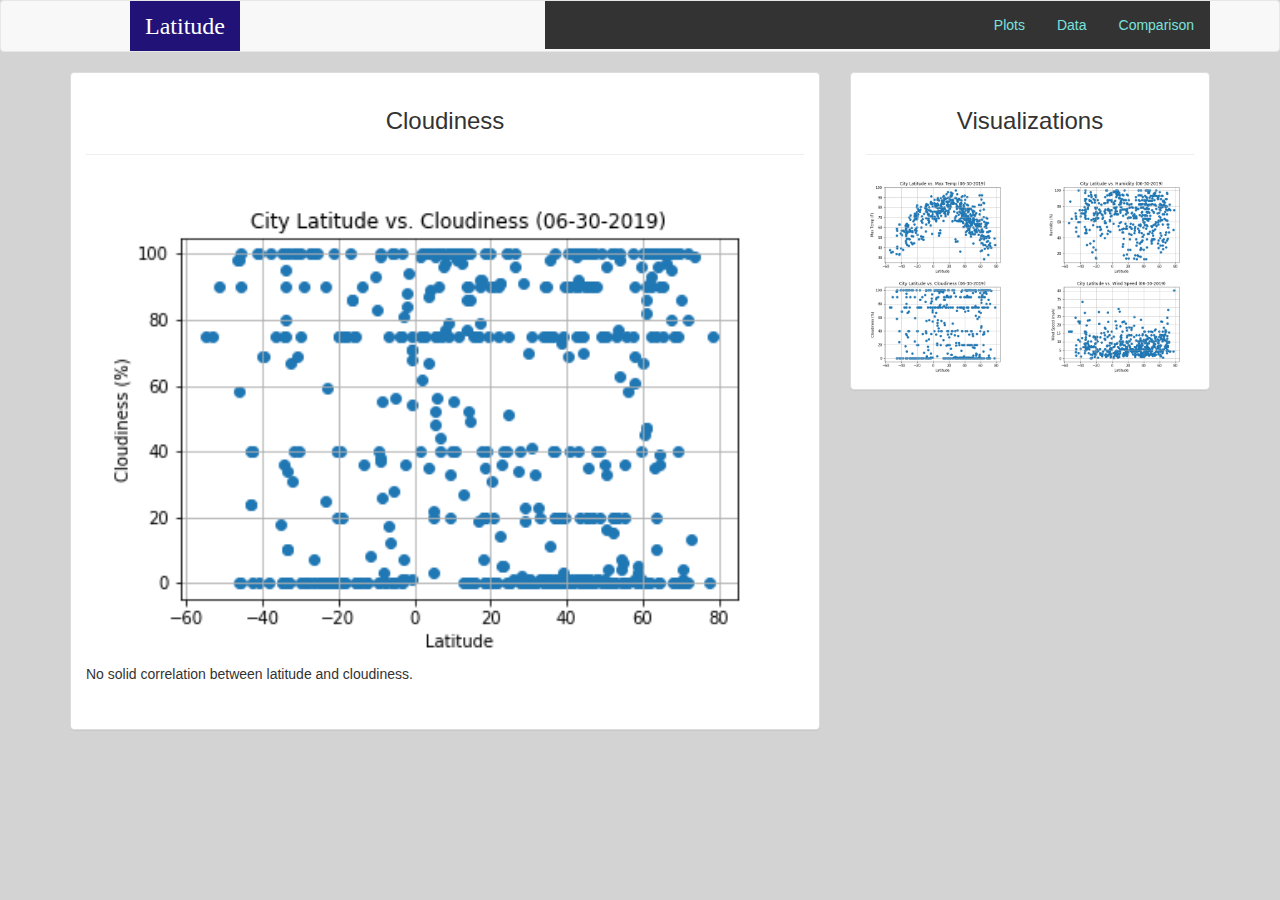
==== cloudiness.html @ d3e02b1d "pushing htmls" ====
<!DOCTYPE html>
<html lang="en">

    <head>
        <meta charset="UTF-8">
        <meta name="viewport" content="width=device-width, initial-scale=1.0">
        <meta http-equiv="X-UA-Compatible" content="ie=edge">
        <title>Weather_Web_HW</title>
        <link rel="stylesheet" href="https://maxcdn.bootstrapcdn.com/bootstrap/3.3.7/css/bootstrap.min.css" integrity="sha384-BVYiiSIFeK1dGmJRAkycuHAHRg32OmUcww7on3RYdg4Va+PmSTsz/K68vbdEjh4u"
        crossorigin="anonymous">
        <link rel="stylesheet" href="style.css">
    </head>
    <body style="background-color: lightgray">
        
            <nav class="navbar navbar-default">
                    <div class="container">
                        <div class="navbar-header">
                            <a class="navbar-brand logo" href="index.html"> 
                            <span class="nav-color">Latitude</span></a>
                        </div>
                        <ul>
                            <li><a href="comparison.html"> Comparison</a></li>
                            <li><a href="data.html"> Data</a></li>
                            <li class="dropdown">
                                <a href="javascript:void(0)" class="dropbtn">Plots</a>
                                <div class="dropdown-content">
                                    <a href="temperature.html">Max Temperature</a>
                                    <a href="humidity.html">Humidity</a>
                                    <a href="cloudiness.html">Cloudiness</a>
                                    <a href="wind_speed.html">Wind Speed</a>
                                  </div>
                            </li>
                        </ul>
                    </div>      
                </nav>
    
        <div class = "container">
            <div class="row">
                <div class="col-md-8">
                    <div class="panel panel-default">
                        <div class="panel-body">
                            <h2>Cloudiness</h2>
                            <hr>
                            <img class="cloud_image" src="Resources/assets/images/Fig3.png" alt="Latitude vs Cloudiness" >
                            <p>No solid correlation between latitude and cloudiness.</p>
                            <br>        
                            </div>
                        </div>
                    </div>
                    <div class="col-md-4">
                            <div class="panel panel-default">
                                    <div class="panel-body">                                    
                                        <h2>Visualizations</h2>
                                        <hr>
            
                                        <div class="row" >
                                            <div class="col-lg-6 col-md-6 col-sm-6 col-xs-6"><a href="temperature.html"><img class = "img img-responsive" src="Resources/assets/images/Fig1.png" style="width:100%" alt="Latitude vs Max Temp"></a></div>
                                            <div class="col-lg-6 col-md-6 col-sm-6 col-xs-6"><a href="humidity.html"><img class = "img img-responsive" src="Resources/assets/images/Fig2.png" style="width:100%" alt="Latitude vs Humidity"></a></div>
                                        </div>
                                        <div class="row">
                                            <div class="col-lg-6 col-md-6 col-sm-6 col-xs-6"><a href="cloudiness.html"><img class = "img img-responsive" src="Resources/assets/images/Fig3.png" style="width:100%" alt="Latitude vs Cloudiness"></a></div>
                                            <div class="col-lg-6 col-md-6 col-sm-6 col-xs-6"><a href="wind_speed.html"><img class = "img img-responsive" src="Resources/assets/images/Fig4.png" style="width:100%" alt="Latitude vs Wind Speed"></a></div>
                                        </div>
                                            
                                    </div>
                            </div>     
                        </div>    
                </div>
            </body>
            </html>
---- style.css ----
.navbar-default .navbar-brand {
    color: #ffffff;
    background-color: rgb(33, 18, 119);
    font-family: Impact, Haettenschweiler, 'Times New Roman', sans-serif;
    font-size: 24px;
    font-weight: 200;
}

.navbar-header{
    width:400px;
    margin-left:75px !important;
}

.sample_image {
    width: 30%; 
    float: left; 
    margin : 5px;

}

.temp_image {
    width: 100%; 
    float: left; 
    margin : 5px;

}

.hum_image {
    width: 100%; 
    float: left; 
    margin : 5px;

}

.cloud_image {
    width: 100%; 
    float: left; 
    margin : 5px;

}

.wind_image {
    width: 100%; 
    float: left; 
    margin : 5px;

}

.navbar-header .navbar-toggle .collapsed {
  float: right;
}

.content{
    margin-top:100px;
}

h1 {
  font-family: Impact, Haettenschweiler, 'Arial Narrow Bold', sans-serif;
	font-size: 28px;
  font-weight: 300;
  text-align: center
}

h2 {
  font-family: Impact, Haettenschweiler, 'Arial', sans-serif;
	font-size: 24px;
  font-weight: 300;
  text-align: center
}

h3 {
  font-family: Impact, Haettenschweiler, 'Arial Narrow Bold', sans-serif;
  font-weight: 300;
  text-align: center;
}


.table {
  color: rgb(17, 12, 12);
  background: #bad2e0;
  width: 100%;
  height: 100%;
  padding: 15px

}

.row.row-grid [class*="col-"] + [class*="col-"] {
    margin-top: 30px;
}

@media (min-width: 1200px) {
    .row.row-grid [class*="col-lg-"] + [class*="col-lg-"] {
        margin-top: 0;
    }
}
@media (min-width: 992px) {
    .row.row-grid [class*="col-md-"] + [class*="col-md-"] {
        margin-top: 0;
    }
}
@media (min-width: 768px) {
    .row.row-grid [class*="col-sm-"] + [class*="col-sm-"] {
        margin-top: 0;
    }
}
@media (min-width: 768px) {
  .row.row-grid [class*="col-xs-"] + [class*="col-xs-"] {
      margin-top: 0;
  }
}
ul {
    list-style-type: none;
    margin: 0;
    padding: 0;
    overflow: hidden;
    background-color: #333;
  }
  
  li {
    float: right;
  }
  
  li a, .dropbtn {
    display: inline-block;
    color: rgb(122, 226, 221);
    text-align: center;
    padding: 14px 16px;
    text-decoration: none;
  }
  
  li a:hover, .dropdown:hover .dropbtn {
    background-color: rgb(165, 241, 129);
  }
  
  li.dropdown {
    display: inline-block;
  }
  
  .dropdown-content {
    display: none;
    position: absolute;
    min-width: 160px;
    box-shadow: 0px 8px 16px 0px rgba(8, 8, 8, 0.2);
    z-index: 1;
  }
  
  .dropdown-content a {
    padding: 12px 16px;
    text-decoration: none;
    display: block;
    text-align: left;
  }
  
  .dropdown-content a:hover {background-color: #050505;}
  
  .dropdown:hover .dropdown-content {
    display: block;
  }
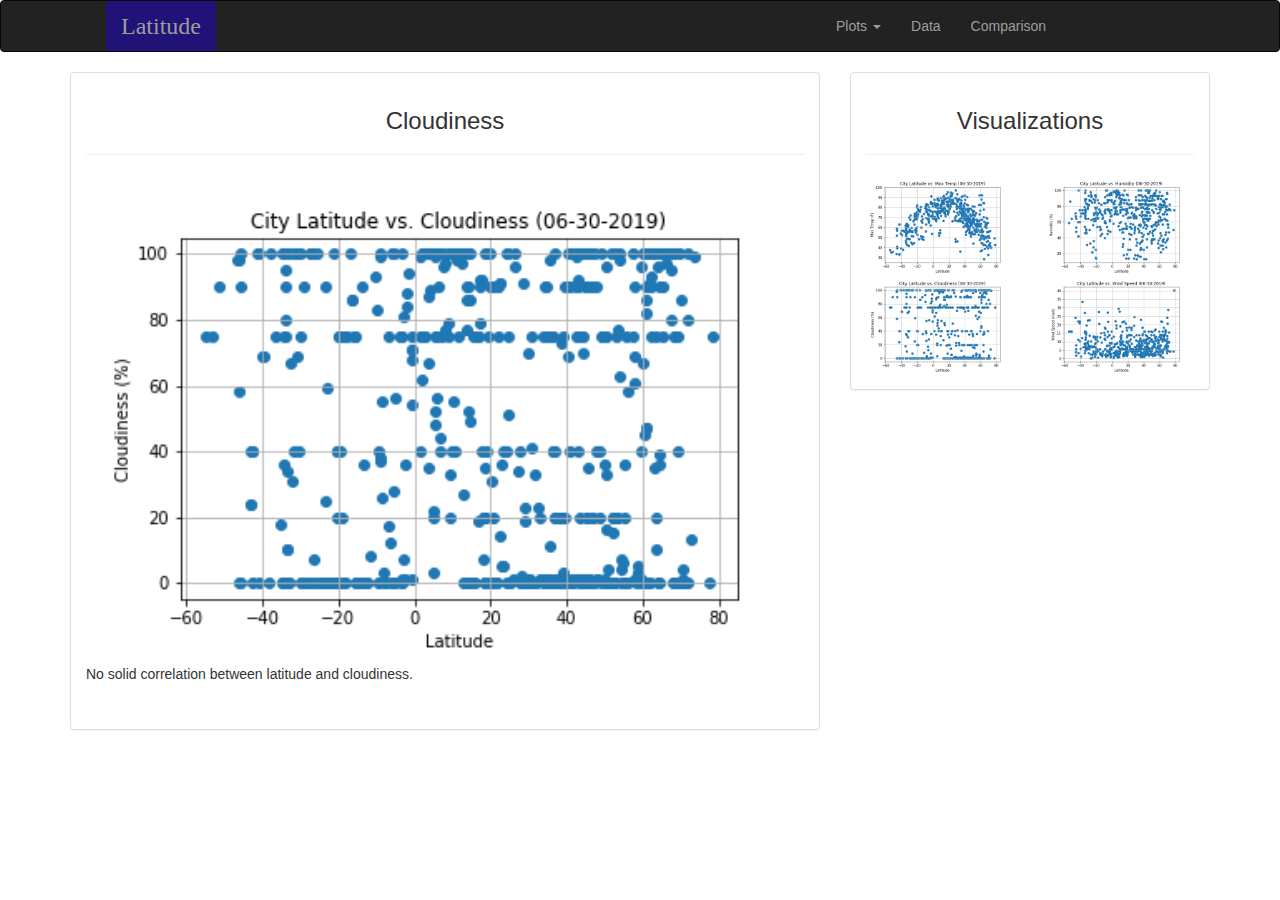
==== commit 12f5cf70: "dropdown issue fixed" ====
--- a/cloudiness.html
+++ b/cloudiness.html
@@ -3,36 +3,37 @@
 
     <head>
         <meta charset="UTF-8">
-        <meta name="viewport" content="width=device-width, initial-scale=1.0">
+        <meta name="viewport" content="width=device-width, initial-scale=1">
         <meta http-equiv="X-UA-Compatible" content="ie=edge">
         <title>Weather_Web_HW</title>
-        <link rel="stylesheet" href="https://maxcdn.bootstrapcdn.com/bootstrap/3.3.7/css/bootstrap.min.css" integrity="sha384-BVYiiSIFeK1dGmJRAkycuHAHRg32OmUcww7on3RYdg4Va+PmSTsz/K68vbdEjh4u"
-        crossorigin="anonymous">
+        <link rel="stylesheet" href="https://maxcdn.bootstrapcdn.com/bootstrap/3.4.0/css/bootstrap.min.css">
+        <script src="https://ajax.googleapis.com/ajax/libs/jquery/3.4.1/jquery.min.js"></script>
+        <script src="https://maxcdn.bootstrapcdn.com/bootstrap/3.4.0/js/bootstrap.min.js"></script>
         <link rel="stylesheet" href="style.css">
     </head>
-    <body style="background-color: lightgray">
+    <body>
         
-            <nav class="navbar navbar-default">
-                    <div class="container">
-                        <div class="navbar-header">
-                            <a class="navbar-brand logo" href="index.html"> 
-                            <span class="nav-color">Latitude</span></a>
-                        </div>
-                        <ul>
-                            <li><a href="comparison.html"> Comparison</a></li>
-                            <li><a href="data.html"> Data</a></li>
-                            <li class="dropdown">
-                                <a href="javascript:void(0)" class="dropbtn">Plots</a>
-                                <div class="dropdown-content">
-                                    <a href="temperature.html">Max Temperature</a>
-                                    <a href="humidity.html">Humidity</a>
-                                    <a href="cloudiness.html">Cloudiness</a>
-                                    <a href="wind_speed.html">Wind Speed</a>
-                                  </div>
-                            </li>
+        <nav class="navbar navbar-inverse">
+            <div class="container-fluid">
+                <div class="navbar-header">
+                <a class="navbar-brand" href="index.html">Latitude</a>
+                </div>
+                <ul class="nav navbar-nav">
+                    <li class="dropdown">
+                    <a class="dropdown-toggle" data-toggle="dropdown" href="#">Plots
+                    <span class="caret"></span></a>
+                        <ul class="dropdown-menu">
+                            <li><a href="temperature.html">Max Temperature</a></li>
+                            <li><a href="humidity.html">Humidity</a></li>
+                            <li><a href="cloudiness.html">Cloudiness</a></li>
+                            <li><a href="wind_speed.html">Wind Speed</a></li>
                         </ul>
-                    </div>      
-                </nav>
+                    </li>
+                    <li><a href="data.html">Data</a></li>
+                    <li><a href="comparison.html">Comparison</a></li>
+                </ul>
+            </div>
+        </nav>
     
         <div class = "container">
             <div class="row">
--- a/style.css
+++ b/style.css
@@ -1,15 +1,29 @@
+.row.row-grid [class*="col-"] + [class*="col-"] {
+  margin-top: 30px;
+}
 
-.navbar-default .navbar-brand {
-    color: #ffffff;
-    background-color: rgb(33, 18, 119);
-    font-family: Impact, Haettenschweiler, 'Times New Roman', sans-serif;
-    font-size: 24px;
-    font-weight: 200;
+
+.content{
+  margin-top:100px;
+}
+
+
+.navbar-brand {
+  color: #ffffff;
+  background-color: rgb(33, 18, 119);
+  font-family: Impact, Haettenschweiler, 'Times New Roman', sans-serif;
+  font-size: 24px;
+  font-weight: 200;
 }
 
 .navbar-header{
-    width:400px;
-    margin-left:75px !important;
+  width:400px;
+  margin-left:75px !important;
+  padding-left: 30px;
+}
+
+.navbar-header .container-fluid {
+float: right;
 }
 
 .sample_image {
@@ -47,12 +61,14 @@
 
 }
 
-.navbar-header .navbar-toggle .collapsed {
-  float: right;
-}
 
-.content{
-    margin-top:100px;
+.table {
+  color: rgb(17, 12, 12);
+  background: #bad2e0;
+  width: 100%;
+  height: 100%;
+  padding: 15px
+
 }
 
 h1 {
@@ -75,85 +91,62 @@
   text-align: center;
 }
 
-
-.table {
-  color: rgb(17, 12, 12);
-  background: #bad2e0;
-  width: 100%;
-  height: 100%;
-  padding: 15px
-
-}
-
-.row.row-grid [class*="col-"] + [class*="col-"] {
-    margin-top: 30px;
+@media (max-width: 950px) {
+  .navbar-header {
+    padding-left: 0px
+  }
 }
 
 @media (min-width: 1200px) {
-    .row.row-grid [class*="col-lg-"] + [class*="col-lg-"] {
-        margin-top: 0;
-    }
+  .navbar-header {
+    padding-right: 700px
+  }
 }
-@media (min-width: 992px) {
-    .row.row-grid [class*="col-md-"] + [class*="col-md-"] {
-        margin-top: 0;
-    }
+
+@media (min-width: 1500px) {
+  .navbar-header {
+    padding-right: 1000px
+  }
 }
-@media (min-width: 768px) {
-    .row.row-grid [class*="col-sm-"] + [class*="col-sm-"] {
-        margin-top: 0;
-    }
-}
-@media (min-width: 768px) {
-  .row.row-grid [class*="col-xs-"] + [class*="col-xs-"] {
+
+@media (min-width: 1200px) {
+  .row.row-grid [class*="col-lg-"] + [class*="col-lg-"] {
       margin-top: 0;
   }
 }
+@media (min-width: 992px) {
+  .row.row-grid [class*="col-md-"] + [class*="col-md-"] {
+      margin-top: 0;
+  }
+}
+@media (min-width: 768px) {
+  .row.row-grid [class*="col-sm-"] + [class*="col-sm-"] {
+      margin-top: 0;
+  }
+}
+@media (min-width: 768px) {
+.row.row-grid [class*="col-xs-"] + [class*="col-xs-"] {
+    margin-top: 0;
+}
+}
+
+body {
+  margin: 0;
+  padding: 0;
+}
+
+div nav {
+  margin: 0 auto;
+  width: ___px;
+  text-align: center;
+}
+
 ul {
-    list-style-type: none;
-    margin: 0;
-    padding: 0;
-    overflow: hidden;
-    background-color: #333;
-  }
-  
-  li {
-    float: right;
-  }
-  
-  li a, .dropbtn {
-    display: inline-block;
-    color: rgb(122, 226, 221);
-    text-align: center;
-    padding: 14px 16px;
-    text-decoration: none;
-  }
-  
-  li a:hover, .dropdown:hover .dropbtn {
-    background-color: rgb(165, 241, 129);
-  }
-  
-  li.dropdown {
-    display: inline-block;
-  }
-  
-  .dropdown-content {
-    display: none;
-    position: absolute;
-    min-width: 160px;
-    box-shadow: 0px 8px 16px 0px rgba(8, 8, 8, 0.2);
-    z-index: 1;
-  }
-  
-  .dropdown-content a {
-    padding: 12px 16px;
-    text-decoration: none;
-    display: block;
-    text-align: left;
-  }
-  
-  .dropdown-content a:hover {background-color: #050505;}
-  
-  .dropdown:hover .dropdown-content {
-    display: block;
-  }+  margin: 0;
+  padding: 0;
+}
+
+ul li {
+  margin-left: auto;
+  margin-right: auto;
+}